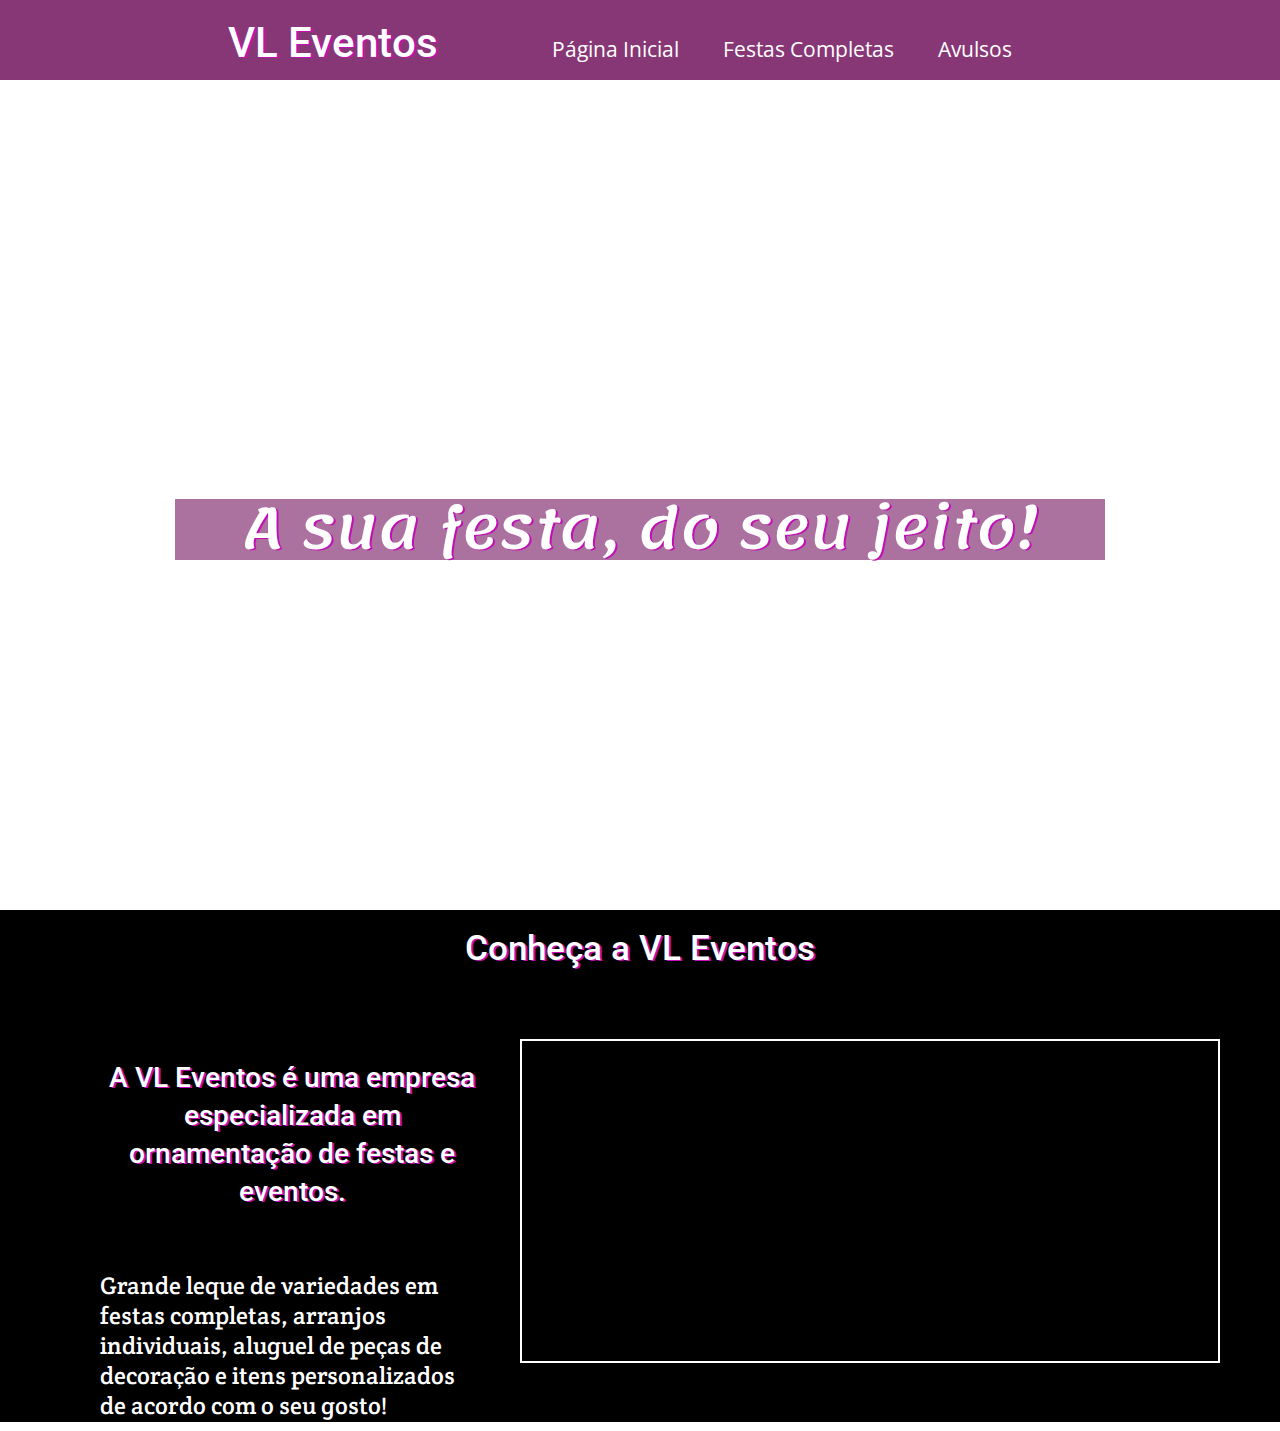
==== index.html @ 7e88c832 "Update index.html" ====
<!DOCTYPE html>
<html lang="pt-br">

<head>
    <meta charset="utf-8">
    <meta http-equiv="X-UA-Compatible" content="IE=edge">
    <meta name="viewport" content="width=device-width, initial-scale=1">
    <title>VL Eventos</title>
    <!-- Bootstrap -->
    <link href="https://maxcdn.bootstrapcdn.com/bootstrap/3.3.7/css/bootstrap.min.css" rel="stylesheet" integrity="sha384-BVYiiSIFeK1dGmJRAkycuHAHRg32OmUcww7on3RYdg4Va+PmSTsz/K68vbdEjh4u" crossorigin="anonymous">

    <!--CSS file link-->
    <link type="text/css" rel="stylesheet" href="css/styles.css">
</head>

<body>
    <!-- jQuery -->
    <script src="js/libs/jquery-1.11.2.min.js"></script> 

    <script src="https://maxcdn.bootstrapcdn.com/bootstrap/3.3.7/js/bootstrap.min.js" integrity="sha384-Tc5IQib027qvyjSMfHjOMaLkfuWVxZxUPnCJA7l2mCWNIpG9mGCD8wGNIcPD7Txa" crossorigin="anonymous"></script>
    
    <div class="header">
        <div class="container">
            <h1>VL Eventos</h1>
            <a href="#">Página Inicial</a></li>
            <a href="#">Festas Completas</a></li>
            <a href="#">Avulsos</a></li>
            <a href="#">Contato</a></li>
        </div>
    </div>
    <div class="main">
        <div class="container">
        <h1>A sua festa, do seu jeito!</h1>
        </div>
    </div>
    <div class="presentation">
        <div class="container">
            <h2>Conheça a VL Eventos</h2>
        </div>
        <div class="container-presentation">
            <ul class="rslides">
                <li><img src="https://image.ibb.co/fwrNMv/mulhermaravilha2_cutted_min.jpg" alt=""></li>
                <li><img src="https://image.ibb.co/ewNwgv/deluxe3_cutted_min.jpg" alt=""></li>
                <li><img src="https://image.ibb.co/k0xjZF/princesa2_cutted_min.jpg" alt=""></li>
            </ul>
            <div class="text-presentation">
                <h2>A VL Eventos é uma empresa especializada em ornamentação de festas e eventos.</h2><p>Grande leque de variedades em festas completas, arranjos individuais, aluguel de peças de decoração e itens personalizados de acordo com o seu gosto!</p>
            </div>
        </div>
    </div>
    


<script src="js/plugins.js"></script>
<script src="js/main.js"></script>

</body>

</html>
---- css/styles.css ----
@import url('https://fonts.googleapis.com/css?family=Lemonada|Open+Sans|Open+Sans+Condensed:300');

@import url('https://fonts.googleapis.com/css?family=Crete+Round|Roboto');

html,body{
    margin: 0 auto;
}

.header{
    background-color: #873676;
    height: 80px;
    display: block;
}

.container{
    max-width: 960px;
    margin: 0 auto;
    text-align: center;
}

h1{
    color: #FFF;
    font-family: 'Roboto', sans-serif;
    text-shadow: 2px 1px #c10fb5;
    font-size: 3em;
}

h2{
    color: #FFF;
    font-family: 'Roboto', sans-serif;
    text-shadow: 2px 1px #c10fb5;
    font-size: 2em;
}

p{
    color: #FFF;
    font-family: 'Crete Round', serif;
}


.header .container h1{
    display: inline-flex;
    margin-right: 110px;
}

.header .container a{
    display: inline-flex;
    color: #FFF;
    font-family: "Open Sans Condensed", sans-serif;
    margin-right: 40px;
    font-size: 1.5em;
    text-decoration: none;
    padding: 34px 0 13px 0;
    
}

.header .container a:hover{
    border-bottom: 3px solid #FFF;
    
}

.main{
    height: 830px;
    background: url('https://image.ibb.co/knk4ZF/flamingos_cutted_min.jpg') no-repeat center center;
    background-size: cover;
    -o-background-size: cover;
    -moz-background-size: cover;
    -webkit-background-size: cover;
}

.main .container{
    height: 830px;
    text-align: center;
}

.main .container h1{
    background-color: rgba(135, 54, 118, .7);
    font-size: 4em;
    font-family: 'Lemonada';
    margin-top: 45%;
}

.presentation{
    background-color: #000;
    height: 512px;
}

.presentation .container h2{
    font-size: 2.5em;
}

.container-presentation{
    max-width: 1500px;
    margin: 0 auto;
}

.presentation ul{
    margin: 60px;
    width: 700px;
    float: right;
    border: 2px solid #FFF;
}

.presentation ul li{
    height: 320px;
}

.presentation .container-presentation .text-presentation{
    position: absolute;
    margin: 60px 0 0 100px;
    width: 30%;
}

.presentation .container-presentation .text-presentation h2{
    text-align: center;
    line-height: 38px;
}

.presentation .container-presentation .text-presentation p{
    margin-top: 60px;
    font-size: 24px;    
    text-indent: 0px;
    font-family: 'Crete Round';
    line-height: 30px;
}


/* RSlides código CSS */

.rslides {
  position: relative;
  list-style: none;
  overflow: hidden;
  width: 100%;
  padding: 0;
  margin: 0;
  }

.rslides li {
  -webkit-backface-visibility: hidden;
  position: absolute;
  display: none;
  width: 100%;
  left: 0;
  top: 0;
  }

.rslides li:first-child {
  position: relative;
  display: block;
  float: left;
  }

.rslides img {
  display: block;
  height: auto;
  float: left;
  width: 100%;
  border: 0;
  }
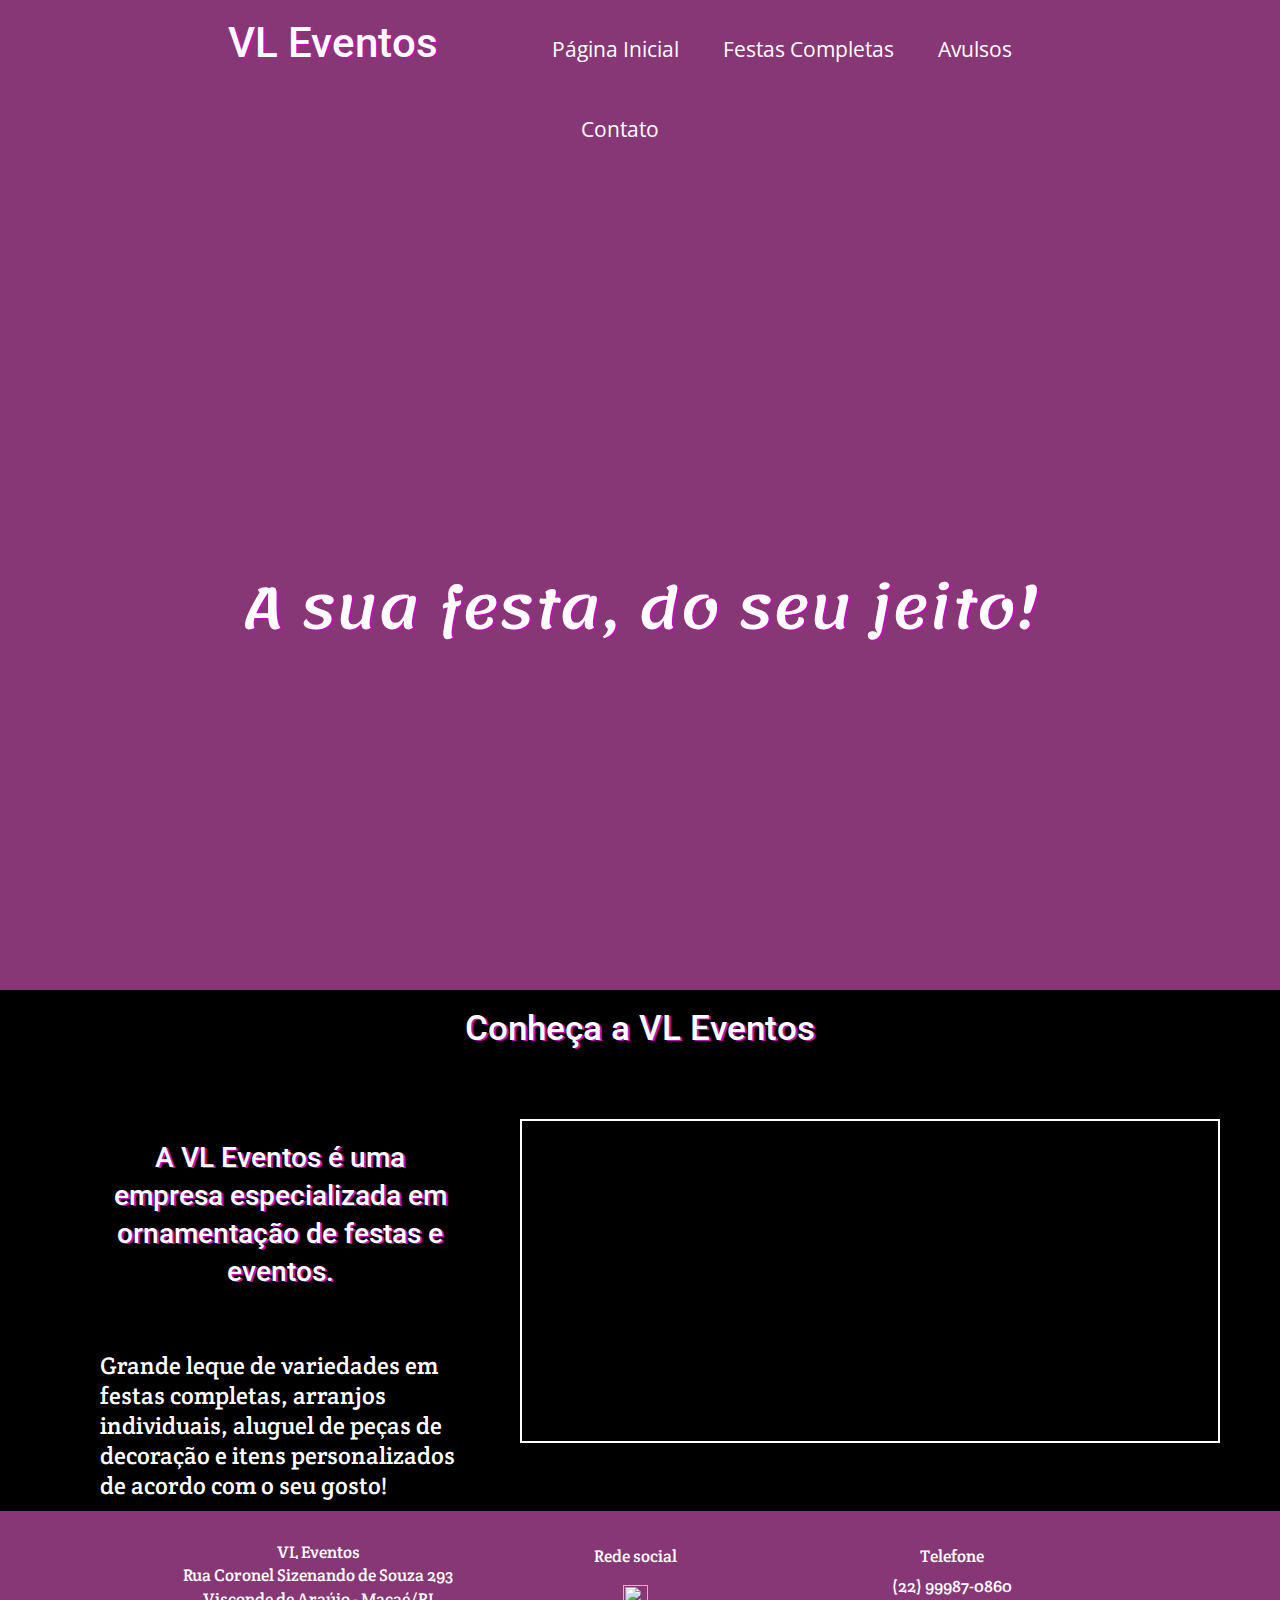
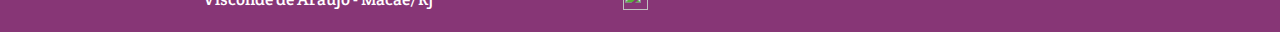
==== commit 7b65eb48: "Merge pull request #1 from sashaclimax/master" ====
--- a/index.html
+++ b/index.html
@@ -5,10 +5,10 @@
     <meta charset="utf-8">
     <meta http-equiv="X-UA-Compatible" content="IE=edge">
     <meta name="viewport" content="width=device-width, initial-scale=1">
+    <title>VL Eventos - Home</title>
     <title>VL Eventos</title>
     <!-- Bootstrap -->
     <link href="https://maxcdn.bootstrapcdn.com/bootstrap/3.3.7/css/bootstrap.min.css" rel="stylesheet" integrity="sha384-BVYiiSIFeK1dGmJRAkycuHAHRg32OmUcww7on3RYdg4Va+PmSTsz/K68vbdEjh4u" crossorigin="anonymous">
-
     <!--CSS file link-->
     <link type="text/css" rel="stylesheet" href="css/styles.css">
 </head>
@@ -38,17 +38,35 @@
             <h2>Conheça a VL Eventos</h2>
         </div>
         <div class="container-presentation">
+            <div class="text-presentation">
+                <h2>A VL Eventos é uma empresa especializada em ornamentação de festas e eventos.</h2><p>Grande leque de variedades em festas completas, arranjos individuais, aluguel de peças de decoração e itens personalizados de acordo com o seu gosto!</p>
+            </div>
+            <div class="slideshow">
             <ul class="rslides">
                 <li><img src="https://image.ibb.co/fwrNMv/mulhermaravilha2_cutted_min.jpg" alt=""></li>
                 <li><img src="https://image.ibb.co/ewNwgv/deluxe3_cutted_min.jpg" alt=""></li>
                 <li><img src="https://image.ibb.co/k0xjZF/princesa2_cutted_min.jpg" alt=""></li>
             </ul>
-            <div class="text-presentation">
-                <h2>A VL Eventos é uma empresa especializada em ornamentação de festas e eventos.</h2><p>Grande leque de variedades em festas completas, arranjos individuais, aluguel de peças de decoração e itens personalizados de acordo com o seu gosto!</p>
             </div>
         </div>
     </div>
-    
+    <div class="footer">
+        <div class="container-footer">
+            <div class="address">
+                <address>
+                VL Eventos<br> 
+                Rua Coronel Sizenando de Souza 293<br> Visconde de Araújo - Macaé/RJ<br>
+                </address>
+            </div>
+            <div class="social">
+                <p>Rede social</p>
+                <a href="https://www.facebook.com/VLFESTASEVENTOS/"><img class="socialicon" src="https://s3.amazonaws.com/codecademy-content/projects/headlines/fb.svg"></a>
+            </div>
+            <div class="phone">
+                <p>Telefone<br>(22) 99987-0860</p>
+            </div>
+        </div>
+    </div>
 
 
 <script src="js/plugins.js"></script>
--- a/css/styles.css
+++ b/css/styles.css
@@ -4,11 +4,12 @@
 
 html,body{
     margin: 0 auto;
+    background-color: #873676;
 }
 
 .header{
     background-color: #873676;
-    height: 80px;
+    max-height: 400px;
     display: block;
 }
 
@@ -51,7 +52,7 @@
     font-size: 1.5em;
     text-decoration: none;
     padding: 34px 0 13px 0;
-    
+    border-bottom: 3px solid #873676;
 }
 
 .header .container a:hover{
@@ -82,7 +83,7 @@
 
 .presentation{
     background-color: #000;
-    height: 512px;
+    max-height: 1012px;
 }
 
 .presentation .container h2{
@@ -92,12 +93,13 @@
 .container-presentation{
     max-width: 1500px;
     margin: 0 auto;
+    display: flex;
+    flex-direction: row;
 }
 
 .presentation ul{
     margin: 60px;
     width: 700px;
-    float: right;
     border: 2px solid #FFF;
 }
 
@@ -106,9 +108,7 @@
 }
 
 .presentation .container-presentation .text-presentation{
-    position: absolute;
     margin: 60px 0 0 100px;
-    width: 30%;
 }
 
 .presentation .container-presentation .text-presentation h2{
@@ -120,8 +120,46 @@
     margin-top: 60px;
     font-size: 24px;    
     text-indent: 0px;
-    font-family: 'Crete Round';
+    font-family: 'Crete Round', serif;
     line-height: 30px;
+}
+
+.footer{
+    background-color: #873676;
+    color: #FFFFFF;
+    margin-top: 30px;
+    font-size: 1.2em;    
+    text-indent: 0px;
+    font-family: 'Crete Round', serif;
+    line-height: 30px;
+}
+
+.footer .container-footer{
+    margin: 0 auto;
+    max-width: 960px;
+    max-height: 500px;
+    text-align: center;
+    display: flex;
+    flex-wrap: wrap;
+}
+
+.footer .container-footer .address{
+    width: 33%;
+    text-align: center;
+    
+}
+
+.footer .container-footer .social{
+    width: 33%;
+}
+
+.footer .container-footer .socialicon{
+    width: 25px;
+    height: 25px;
+}
+
+.footer .container-footer .phone{
+    width: 33%;
 }
 
 
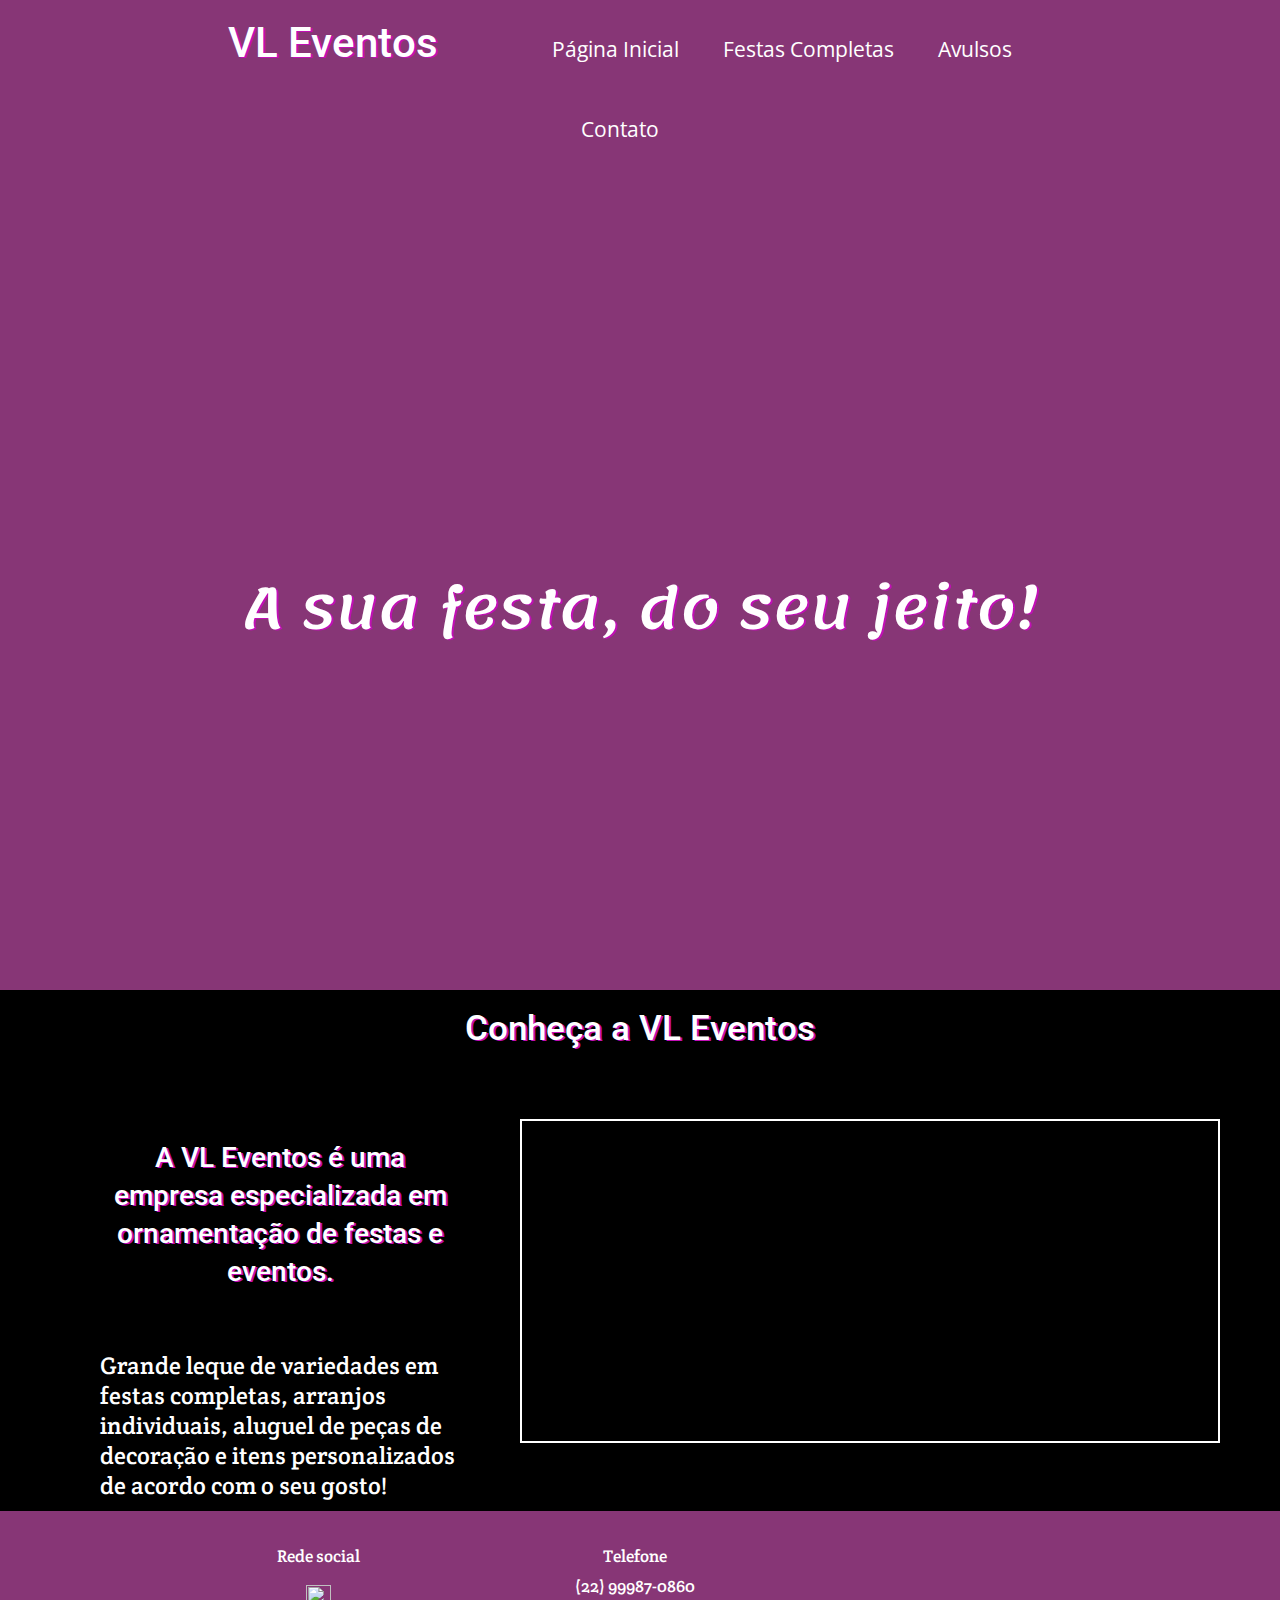
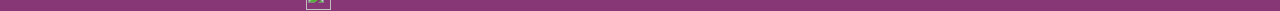
==== commit 9b6a990c: "Update index.html" ====
--- a/index.html
+++ b/index.html
@@ -39,28 +39,38 @@
         </div>
         <div class="container-presentation">
             <div class="text-presentation">
-                <h2>A VL Eventos é uma empresa especializada em ornamentação de festas e eventos.</h2><p>Grande leque de variedades em festas completas, arranjos individuais, aluguel de peças de decoração e itens personalizados de acordo com o seu gosto!</p>
+                <h2>A VL Eventos é uma empresa especializada em ornamentação de 
+
+festas e eventos.</h2><p>Grande leque de variedades em festas completas, 
+
+arranjos individuais, aluguel de peças de decoração e itens personalizados de 
+
+acordo com o seu gosto!</p>
             </div>
             <div class="slideshow">
             <ul class="rslides">
-                <li><img src="https://image.ibb.co/fwrNMv/mulhermaravilha2_cutted_min.jpg" alt=""></li>
-                <li><img src="https://image.ibb.co/ewNwgv/deluxe3_cutted_min.jpg" alt=""></li>
-                <li><img src="https://image.ibb.co/k0xjZF/princesa2_cutted_min.jpg" alt=""></li>
+                <li><img 
+
+src="https://image.ibb.co/fwrNMv/mulhermaravilha2_cutted_min.jpg" alt=""></li>
+                <li><img src="https://image.ibb.co/ewNwgv/deluxe3_cutted_min.jpg" 
+
+alt=""></li>
+                <li><img src="https://image.ibb.co/k0xjZF/princesa2_cutted_min.jpg" 
+
+alt=""></li>
             </ul>
             </div>
         </div>
     </div>
     <div class="footer">
         <div class="container-footer">
-            <div class="address">
-                <address>
-                VL Eventos<br> 
-                Rua Coronel Sizenando de Souza 293<br> Visconde de Araújo - Macaé/RJ<br>
-                </address>
-            </div>
             <div class="social">
                 <p>Rede social</p>
-                <a href="https://www.facebook.com/VLFESTASEVENTOS/"><img class="socialicon" src="https://s3.amazonaws.com/codecademy-content/projects/headlines/fb.svg"></a>
+                <a href="https://www.facebook.com/VLFESTASEVENTOS/"><img 
+
+class="socialicon" src="https://s3.amazonaws.com/codecademy-
+
+content/projects/headlines/fb.svg"></a>
             </div>
             <div class="phone">
                 <p>Telefone<br>(22) 99987-0860</p>
--- a/css/styles.css
+++ b/css/styles.css
@@ -162,6 +162,40 @@
     width: 33%;
 }
 
+@media screen and (max-device-width: 480px){
+    
+    .header .container h1{
+      margin-right: 0px;
+}
+
+    .header .container a{
+       display: none;
+}
+
+    .main{
+        height: 150px;
+    }
+
+    .main .container h1{
+        margin-top: 4%;
+}
+        
+    .container-presentation{
+        width: 100%;
+        margin: 0;
+    }
+        
+    .presentation .container-presentation .text-presentation{
+        margin: 0;
+        padding: 30px 45px;
+    }
+
+    .container-presentation .slideshow{
+        display: none;
+}
+        
+}
+
 
 /* RSlides código CSS */
 
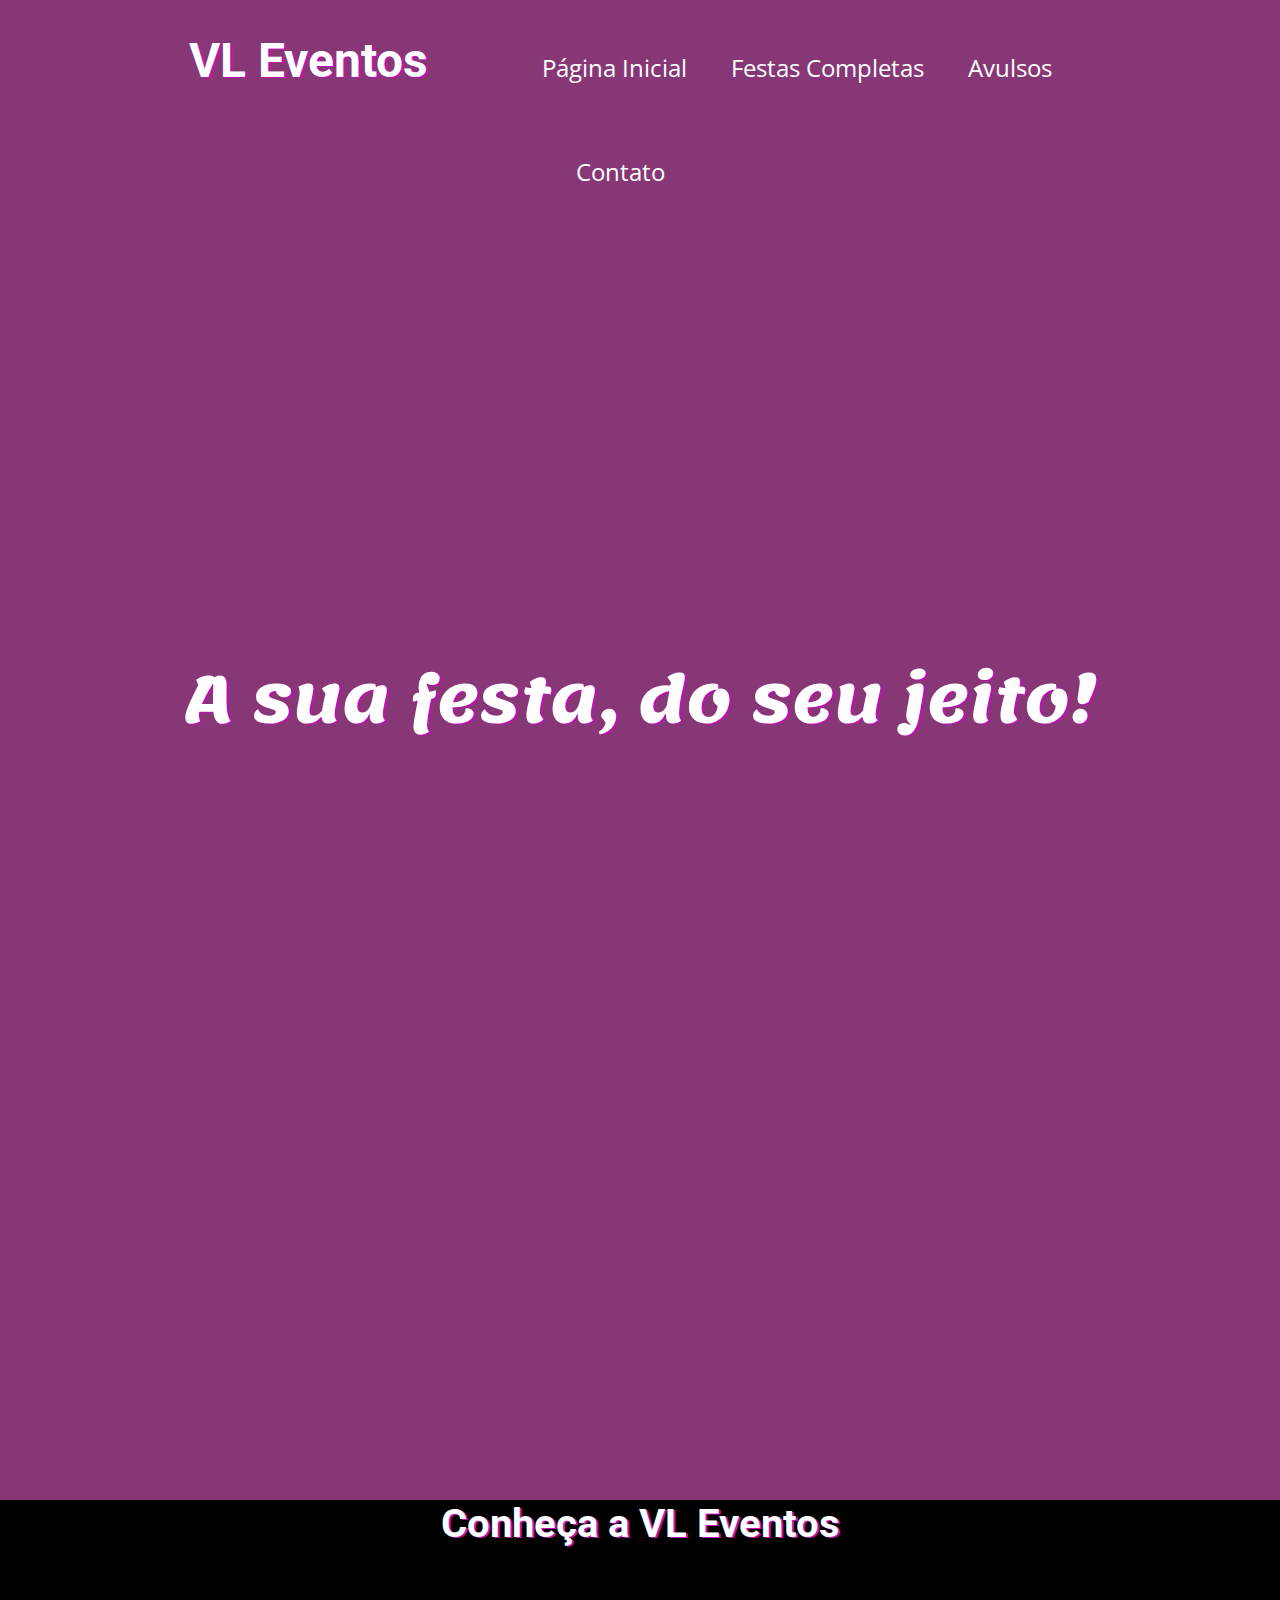
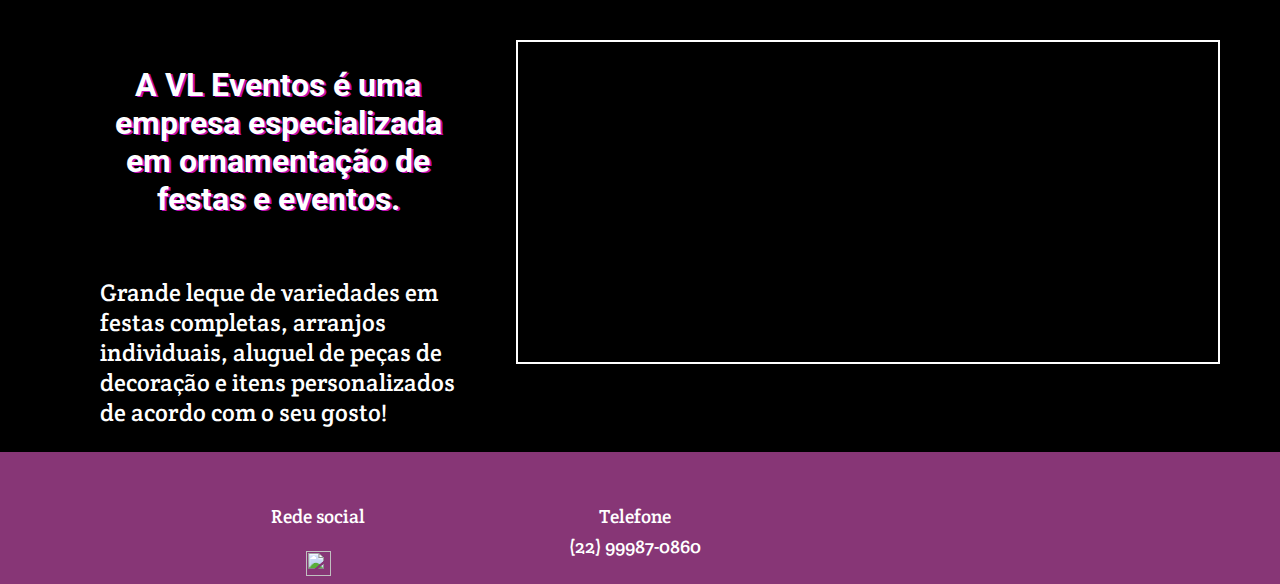
==== commit bb72542d: "new layout sem endereço" ====
--- a/index.html
+++ b/index.html
@@ -7,18 +7,13 @@
     <meta name="viewport" content="width=device-width, initial-scale=1">
     <title>VL Eventos - Home</title>
     <title>VL Eventos</title>
-    <!-- Bootstrap -->
-    <link href="https://maxcdn.bootstrapcdn.com/bootstrap/3.3.7/css/bootstrap.min.css" rel="stylesheet" integrity="sha384-BVYiiSIFeK1dGmJRAkycuHAHRg32OmUcww7on3RYdg4Va+PmSTsz/K68vbdEjh4u" crossorigin="anonymous">
     <!--CSS file link-->
     <link type="text/css" rel="stylesheet" href="css/styles.css">
 </head>
 
 <body>
     <!-- jQuery -->
-    <script src="js/libs/jquery-1.11.2.min.js"></script> 
-
-    <script src="https://maxcdn.bootstrapcdn.com/bootstrap/3.3.7/js/bootstrap.min.js" integrity="sha384-Tc5IQib027qvyjSMfHjOMaLkfuWVxZxUPnCJA7l2mCWNIpG9mGCD8wGNIcPD7Txa" crossorigin="anonymous"></script>
-    
+    <script src="js/libs/jquery-1.11.2.min.js"></script>
     <div class="header">
         <div class="container">
             <h1>VL Eventos</h1>
@@ -39,25 +34,14 @@
         </div>
         <div class="container-presentation">
             <div class="text-presentation">
-                <h2>A VL Eventos é uma empresa especializada em ornamentação de 
-
-festas e eventos.</h2><p>Grande leque de variedades em festas completas, 
-
-arranjos individuais, aluguel de peças de decoração e itens personalizados de 
-
-acordo com o seu gosto!</p>
+                <h2>A VL Eventos é uma empresa especializada em ornamentação de festas e eventos.</h2>
+                <p>Grande leque de variedades em festas completas, arranjos individuais, aluguel de peças de decoração e itens personalizados de acordo com o seu gosto!</p>
             </div>
             <div class="slideshow">
             <ul class="rslides">
-                <li><img 
-
-src="https://image.ibb.co/fwrNMv/mulhermaravilha2_cutted_min.jpg" alt=""></li>
-                <li><img src="https://image.ibb.co/ewNwgv/deluxe3_cutted_min.jpg" 
-
-alt=""></li>
-                <li><img src="https://image.ibb.co/k0xjZF/princesa2_cutted_min.jpg" 
-
-alt=""></li>
+                <li><img src="https://image.ibb.co/fwrNMv/mulhermaravilha2_cutted_min.jpg" alt=""></li>
+                <li><img src="https://image.ibb.co/ewNwgv/deluxe3_cutted_min.jpg" alt=""></li>
+                <li><img src="https://image.ibb.co/k0xjZF/princesa2_cutted_min.jpg" alt=""></li>
             </ul>
             </div>
         </div>
@@ -66,19 +50,14 @@
         <div class="container-footer">
             <div class="social">
                 <p>Rede social</p>
-                <a href="https://www.facebook.com/VLFESTASEVENTOS/"><img 
-
-class="socialicon" src="https://s3.amazonaws.com/codecademy-
-
-content/projects/headlines/fb.svg"></a>
+                <a href="https://www.facebook.com/VLFESTASEVENTOS/"><img class="socialicon" src="https://s3.amazonaws.com/codecademy-
+                content/projects/headlines/fb.svg"></a>
             </div>
             <div class="phone">
                 <p>Telefone<br>(22) 99987-0860</p>
             </div>
         </div>
     </div>
-
-
 <script src="js/plugins.js"></script>
 <script src="js/main.js"></script>
 
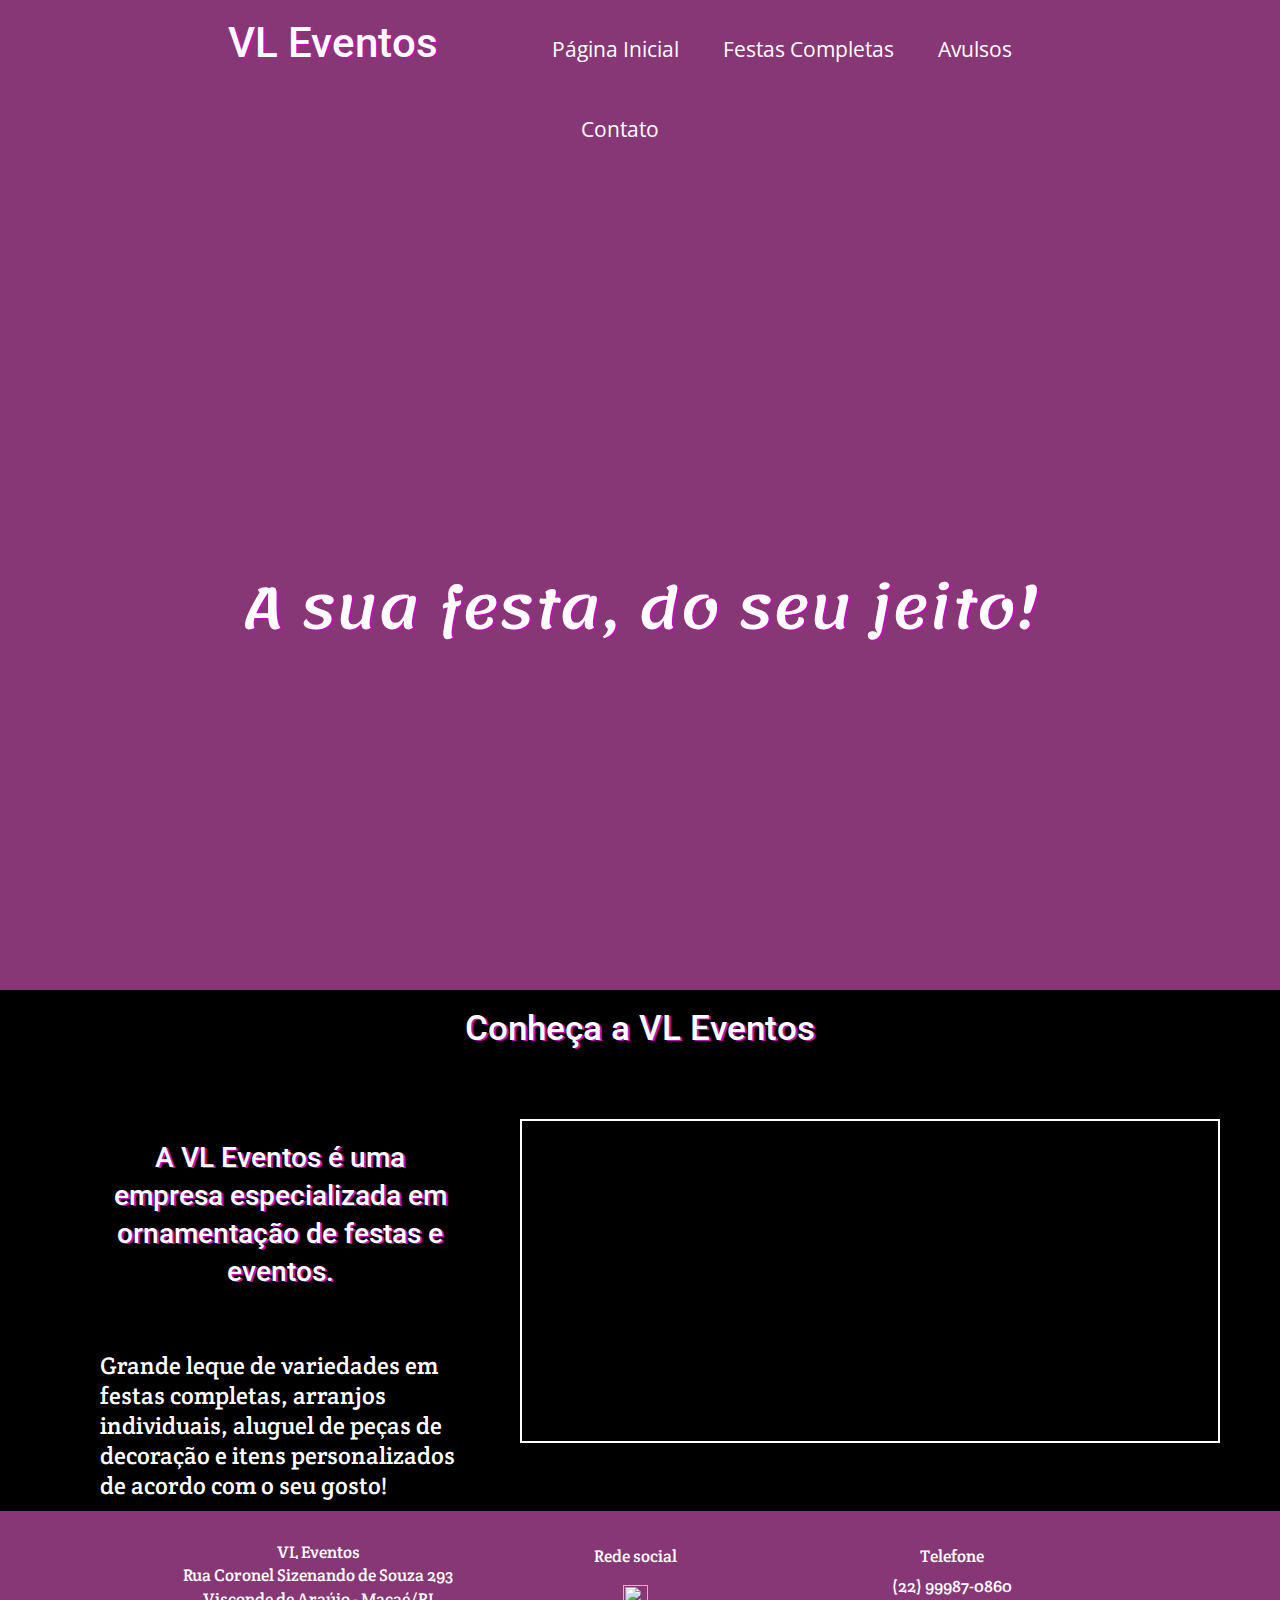
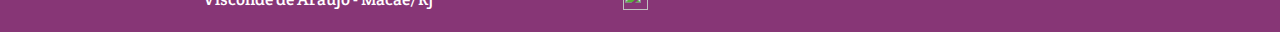
==== commit 2032b040: "Update index.html" ====
--- a/index.html
+++ b/index.html
@@ -7,13 +7,18 @@
     <meta name="viewport" content="width=device-width, initial-scale=1">
     <title>VL Eventos - Home</title>
     <title>VL Eventos</title>
+    <!-- Bootstrap -->
+    <link href="https://maxcdn.bootstrapcdn.com/bootstrap/3.3.7/css/bootstrap.min.css" rel="stylesheet" integrity="sha384-BVYiiSIFeK1dGmJRAkycuHAHRg32OmUcww7on3RYdg4Va+PmSTsz/K68vbdEjh4u" crossorigin="anonymous">
     <!--CSS file link-->
     <link type="text/css" rel="stylesheet" href="css/styles.css">
 </head>
 
 <body>
     <!-- jQuery -->
-    <script src="js/libs/jquery-1.11.2.min.js"></script>
+    <script src="js/libs/jquery-1.11.2.min.js"></script> 
+
+    <script src="https://maxcdn.bootstrapcdn.com/bootstrap/3.3.7/js/bootstrap.min.js" integrity="sha384-Tc5IQib027qvyjSMfHjOMaLkfuWVxZxUPnCJA7l2mCWNIpG9mGCD8wGNIcPD7Txa" crossorigin="anonymous"></script>
+    
     <div class="header">
         <div class="container">
             <h1>VL Eventos</h1>
@@ -34,8 +39,7 @@
         </div>
         <div class="container-presentation">
             <div class="text-presentation">
-                <h2>A VL Eventos é uma empresa especializada em ornamentação de festas e eventos.</h2>
-                <p>Grande leque de variedades em festas completas, arranjos individuais, aluguel de peças de decoração e itens personalizados de acordo com o seu gosto!</p>
+                <h2>A VL Eventos é uma empresa especializada em ornamentação de festas e eventos.</h2><p>Grande leque de variedades em festas completas, arranjos individuais, aluguel de peças de decoração e itens personalizados de acordo com o seu gosto!</p>
             </div>
             <div class="slideshow">
             <ul class="rslides">
@@ -48,16 +52,23 @@
     </div>
     <div class="footer">
         <div class="container-footer">
+            <div class="address">
+                <address>
+                VL Eventos<br> 
+                Rua Coronel Sizenando de Souza 293<br> Visconde de Araújo - Macaé/RJ<br>
+                </address>
+            </div>
             <div class="social">
                 <p>Rede social</p>
-                <a href="https://www.facebook.com/VLFESTASEVENTOS/"><img class="socialicon" src="https://s3.amazonaws.com/codecademy-
-                content/projects/headlines/fb.svg"></a>
+                <a href="https://www.facebook.com/VLFESTASEVENTOS/"><img class="socialicon" src="https://s3.amazonaws.com/codecademy-content/projects/headlines/fb.svg"></a>
             </div>
             <div class="phone">
                 <p>Telefone<br>(22) 99987-0860</p>
             </div>
         </div>
     </div>
+
+
 <script src="js/plugins.js"></script>
 <script src="js/main.js"></script>
 
--- a/css/styles.css
+++ b/css/styles.css
@@ -162,38 +162,15 @@
     width: 33%;
 }
 
-@media screen and (max-device-width: 480px){
-    
-    .header .container h1{
-      margin-right: 0px;
-}
-
-    .header .container a{
-       display: none;
-}
-
-    .main{
-        height: 150px;
+@media screen (max-width=500px){
+    .container-presentation{
+        max-width=500px;
+        display: flex;
+        flex-direction: column;
     }
-
-    .main .container h1{
-        margin-top: 4%;
-}
-        
-    .container-presentation{
-        width: 100%;
-        margin: 0;
+    .container-presentation .text-presentation{
+        max-width: 500px;
     }
-        
-    .presentation .container-presentation .text-presentation{
-        margin: 0;
-        padding: 30px 45px;
-    }
-
-    .container-presentation .slideshow{
-        display: none;
-}
-        
 }
 
 
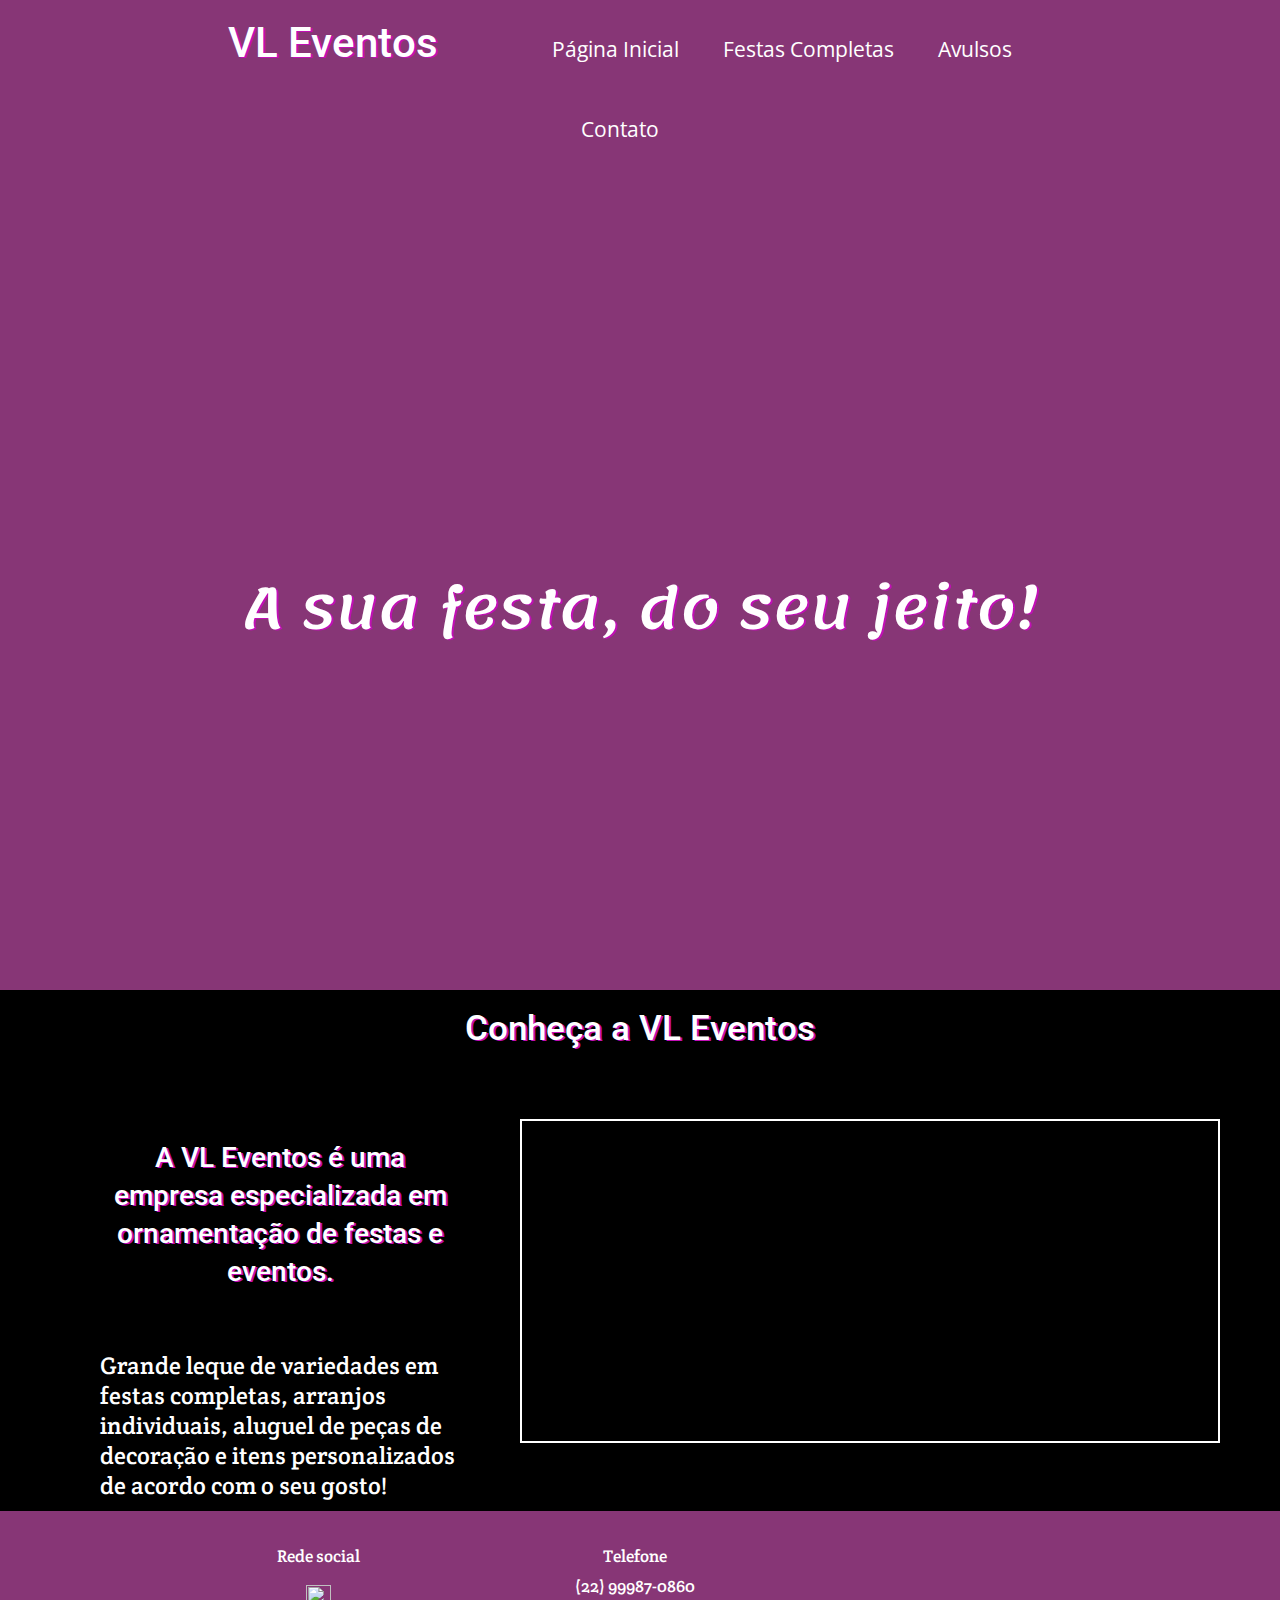
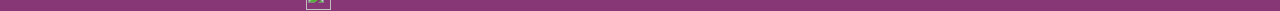
==== commit c4d38f72: "removido adress" ====
--- a/index.html
+++ b/index.html
@@ -52,12 +52,6 @@
     </div>
     <div class="footer">
         <div class="container-footer">
-            <div class="address">
-                <address>
-                VL Eventos<br> 
-                Rua Coronel Sizenando de Souza 293<br> Visconde de Araújo - Macaé/RJ<br>
-                </address>
-            </div>
             <div class="social">
                 <p>Rede social</p>
                 <a href="https://www.facebook.com/VLFESTASEVENTOS/"><img class="socialicon" src="https://s3.amazonaws.com/codecademy-content/projects/headlines/fb.svg"></a>
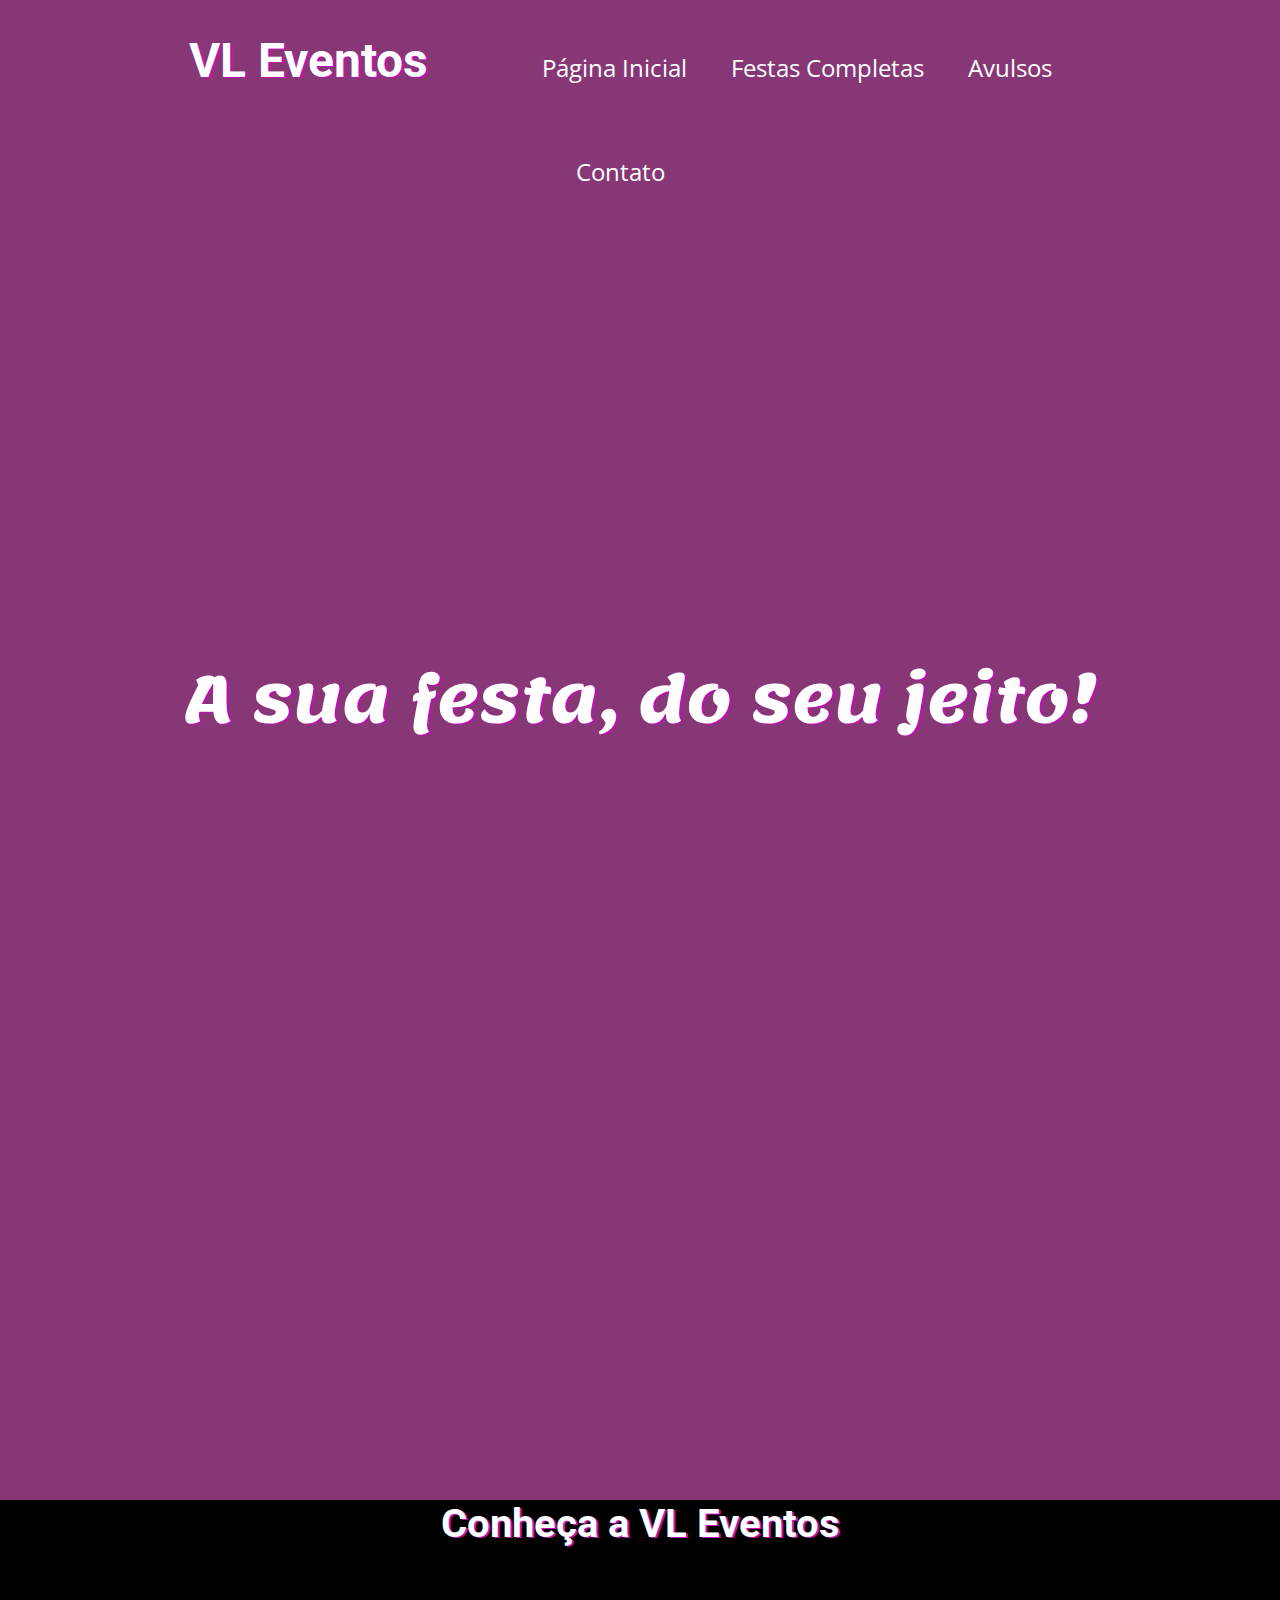
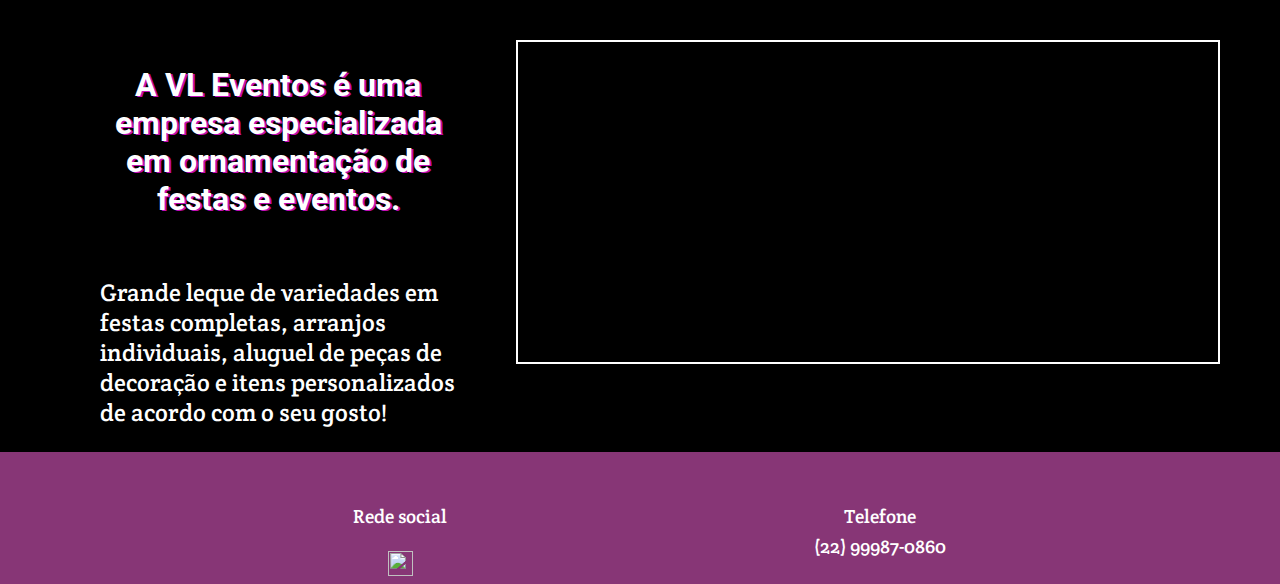
==== commit 3f057718: "removido bootstrap do head" ====
--- a/index.html
+++ b/index.html
@@ -7,8 +7,6 @@
     <meta name="viewport" content="width=device-width, initial-scale=1">
     <title>VL Eventos - Home</title>
     <title>VL Eventos</title>
-    <!-- Bootstrap -->
-    <link href="https://maxcdn.bootstrapcdn.com/bootstrap/3.3.7/css/bootstrap.min.css" rel="stylesheet" integrity="sha384-BVYiiSIFeK1dGmJRAkycuHAHRg32OmUcww7on3RYdg4Va+PmSTsz/K68vbdEjh4u" crossorigin="anonymous">
     <!--CSS file link-->
     <link type="text/css" rel="stylesheet" href="css/styles.css">
 </head>
--- a/css/styles.css
+++ b/css/styles.css
@@ -143,14 +143,8 @@
     flex-wrap: wrap;
 }
 
-.footer .container-footer .address{
-    width: 33%;
-    text-align: center;
-    
-}
-
 .footer .container-footer .social{
-    width: 33%;
+    width: 50%;
 }
 
 .footer .container-footer .socialicon{
@@ -159,18 +153,41 @@
 }
 
 .footer .container-footer .phone{
-    width: 33%;
-}
-
-@media screen (max-width=500px){
+    width: 50%;
+}
+
+@media screen and (max-width: 480px){
+    
+    .header .container h1{
+      margin-right: 0px;
+}
+
+    .header .container a{
+       display: none;
+}
+
+    .main{
+        height: 150px;
+    }
+
+    .main .container h1{
+        margin-top: 4%;
+}
+        
     .container-presentation{
-        max-width=500px;
-        display: flex;
-        flex-direction: column;
+        width: 100%;
+        margin: 0;
     }
-    .container-presentation .text-presentation{
-        max-width: 500px;
+        
+    .presentation .container-presentation .text-presentation{
+        margin: 0;
+        padding: 30px 45px;
     }
+
+    .container-presentation .slideshow{
+        display: none;
+}
+        
 }
 
 
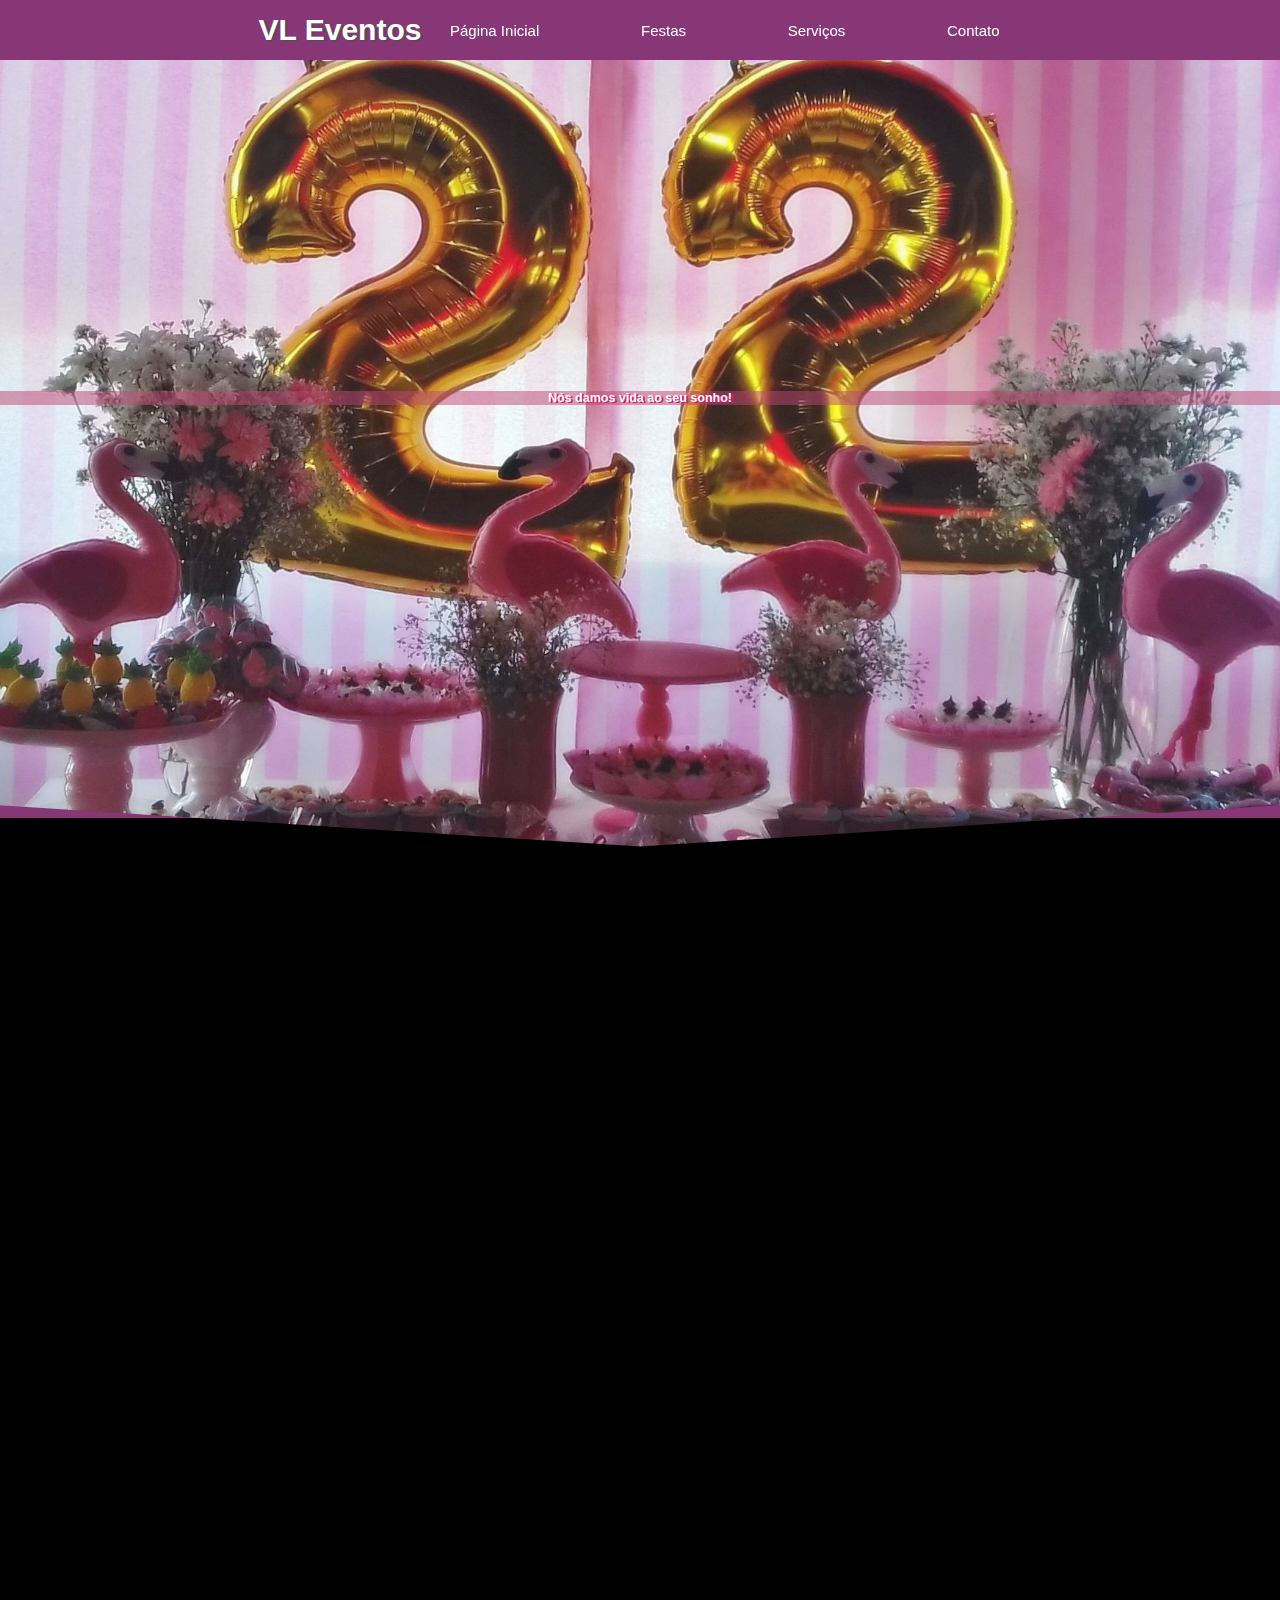
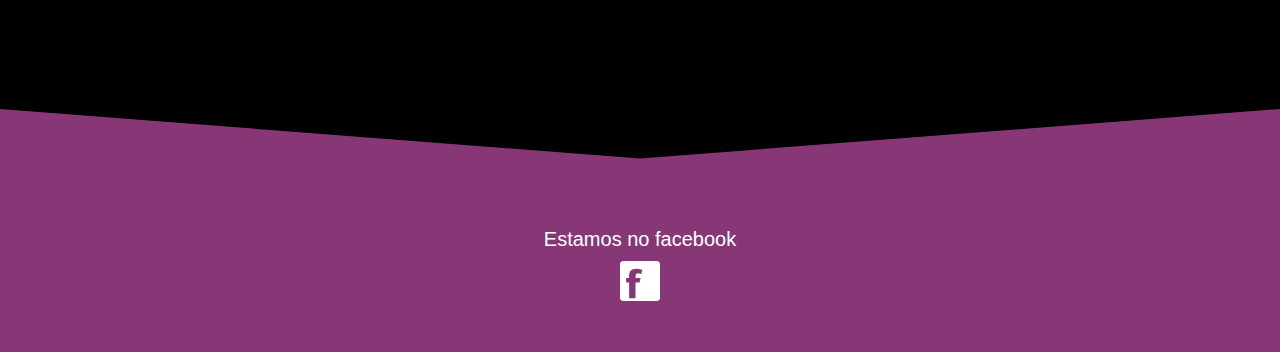
==== commit ff41593b: "Layout animations + js update" ====
--- a/index.html
+++ b/index.html
@@ -1,69 +1,87 @@
 <!DOCTYPE html>
-<html lang="pt-br">
-
+<html>
 <head>
     <meta charset="utf-8">
     <meta http-equiv="X-UA-Compatible" content="IE=edge">
     <meta name="viewport" content="width=device-width, initial-scale=1">
+    <meta name="theme-color" content="#873676">
     <title>VL Eventos - Home</title>
-    <title>VL Eventos</title>
+    <!-- Bootstrap -->
+    <link rel="stylesheet" href="https://stackpath.bootstrapcdn.com/bootstrap/4.1.1/css/bootstrap.min.css" integrity="sha384-WskhaSGFgHYWDcbwN70/dfYBj47jz9qbsMId/iRN3ewGhXQFZCSftd1LZCfmhktB" crossorigin="anonymous">
     <!--CSS file link-->
-    <link type="text/css" rel="stylesheet" href="css/styles.css">
+    <link type="text/css" rel="stylesheet" href="css/style.css">
+    <link type="text/css" rel="stylesheet" href="files/_basic/_ICONFONT/styles.css">
 </head>
-
 <body>
-    <!-- jQuery -->
-    <script src="js/libs/jquery-1.11.2.min.js"></script> 
-
-    <script src="https://maxcdn.bootstrapcdn.com/bootstrap/3.3.7/js/bootstrap.min.js" integrity="sha384-Tc5IQib027qvyjSMfHjOMaLkfuWVxZxUPnCJA7l2mCWNIpG9mGCD8wGNIcPD7Txa" crossorigin="anonymous"></script>
-    
-    <div class="header">
-        <div class="container">
+    <section class="header">
+        <div class="header__title">
             <h1>VL Eventos</h1>
-            <a href="#">Página Inicial</a></li>
-            <a href="#">Festas Completas</a></li>
-            <a href="#">Avulsos</a></li>
-            <a href="#">Contato</a></li>
         </div>
-    </div>
-    <div class="main">
-        <div class="container">
-        <h1>A sua festa, do seu jeito!</h1>
+        <div class="header__links">
+            <div class="header__links__item"><a href="#">Página Inicial</a></div>
+            <div class="header__links__item"><a href="pages/festas.html">Festas</a></div>
+            <div class="header__links__item"><a href="#">Serviços</a></div>
+            <div class="header__links__item"><a href="#">Contato</a></div>
         </div>
-    </div>
-    <div class="presentation">
-        <div class="container">
-            <h2>Conheça a VL Eventos</h2>
-        </div>
-        <div class="container-presentation">
-            <div class="text-presentation">
-                <h2>A VL Eventos é uma empresa especializada em ornamentação de festas e eventos.</h2><p>Grande leque de variedades em festas completas, arranjos individuais, aluguel de peças de decoração e itens personalizados de acordo com o seu gosto!</p>
+    </section>
+    <main>
+        <section class="hero hero__home">
+            <div class="hero__blur"></div>
+            <div class="hero__text hero__text__home text-shadow">
+                <h1>
+                    Nós damos vida ao seu sonho!
+                </h1>
             </div>
-            <div class="slideshow">
-            <ul class="rslides">
-                <li><img src="https://image.ibb.co/fwrNMv/mulhermaravilha2_cutted_min.jpg" alt=""></li>
-                <li><img src="https://image.ibb.co/ewNwgv/deluxe3_cutted_min.jpg" alt=""></li>
-                <li><img src="https://image.ibb.co/k0xjZF/princesa2_cutted_min.jpg" alt=""></li>
-            </ul>
+        </section>
+        <section class="presentation">
+            <div id="presentation__title" class="presentation__title text-shadow">
+                Conheça a VL eventos
             </div>
-        </div>
-    </div>
-    <div class="footer">
-        <div class="container-footer">
+            <div class="presentation__features row">
+               <div class="col-md-4">
+                   <div id="item-0" class="presentation__features__item">
+                   <div class="icon icon-basic-gunsight"></div>
+                    <div class="text">
+                        Nossa especialidade é deixar a sua festa linda!
+                    </div>
+                </div>
+               </div>
+                <div class="col-md-4">
+                    <div id="item-1" class="presentation__features__item">
+                   <div class="icon icon-basic-star"></div>
+                    <div class="text">
+                        Buscamos sempre excelência em nossos serviços junto a você, cliente!
+                    </div>
+                </div>
+                </div>
+                
+                <div class="col-md-4">
+                    <div id="item-2" class="presentation__features__item">
+                   <div class="icon icon-basic-geolocalize-05"></div>
+                    <div class="text">
+                        Pode deixar! Levamos a sua festa<br> até você!
+                    </div>
+                </div>
+                </div>
+                
+            </div>
+        </section>
+        <footer>
             <div class="social">
-                <p>Rede social</p>
-                <a href="https://www.facebook.com/VLFESTASEVENTOS/"><img class="socialicon" src="https://s3.amazonaws.com/codecademy-content/projects/headlines/fb.svg"></a>
+                <div class="social__facebook">
+                    <div class="social__facebook__text">
+                        Estamos no facebook
+                    </div>
+                    <div class="social__facebook__icon">
+                        <a href=https://www.facebook.com/VLFESTASEVENTOS/"" class="fb__link"><img class="fb" src="files/fotos-cutted/fb.svg"></a>
+                    </div>
+                </div>
             </div>
-            <div class="phone">
-                <p>Telefone<br>(22) 99987-0860</p>
-            </div>
-        </div>
-    </div>
-
-
-<script src="js/plugins.js"></script>
-<script src="js/main.js"></script>
-
+        </footer>
+    </main>
+    <script src="https://code.jquery.com/jquery-3.3.1.slim.min.js" integrity="sha384-q8i/X+965DzO0rT7abK41JStQIAqVgRVzpbzo5smXKp4YfRvH+8abtTE1Pi6jizo" crossorigin="anonymous"></script>
+<script src="https://cdnjs.cloudflare.com/ajax/libs/popper.js/1.14.3/umd/popper.min.js" integrity="sha384-ZMP7rVo3mIykV+2+9J3UJ46jBk0WLaUAdn689aCwoqbBJiSnjAK/l8WvCWPIPm49" crossorigin="anonymous"></script>
+<script src="https://stackpath.bootstrapcdn.com/bootstrap/4.1.1/js/bootstrap.min.js" integrity="sha384-smHYKdLADwkXOn1EmN1qk/HfnUcbVRZyYmZ4qpPea6sjB/pTJ0euyQp0Mk8ck+5T" crossorigin="anonymous"></script>
+<script src="js/layout/presentation.js"></script>
 </body>
-
-</html>
+</html>--- a/css/style.css
+++ b/css/style.css
@@ -0,0 +1,186 @@
+*,
+*::before,
+*::after {
+  padding: 0;
+  margin: 0;
+  box-sizing: border-box; }
+
+body, html {
+  background-color: #873676;
+  font-size: 62.5%;
+  font-family: "Lato", sans-serif; }
+
+.text-shadow {
+  text-shadow: 0.2rem 0.1rem #dc005a; }
+
+.header {
+  position: relative;
+  height: 6rem;
+  background-color: #873676;
+  z-index: 20;
+  max-width: 120rem;
+  margin: 0 auto; }
+  .header__title {
+    display: inline-block;
+    color: white;
+    position: absolute;
+    top: 50%;
+    left: 25%;
+    transform: translate(-50%, -50%); }
+    .header__title h1 {
+      text-shadow: 0.2rem 0.1rem #505050;
+      font-size: 3rem; }
+  .header__links {
+    display: inline-block;
+    position: absolute;
+    top: 50%;
+    left: 25%;
+    transform: translate(-50%, -50%);
+    left: 60%;
+    width: 60%; }
+    .header__links__item {
+      display: inline-block;
+      font-size: 1.5rem;
+      backface-visibility: hidden; }
+      .header__links__item a {
+        backface-visibility: hidden;
+        text-decoration: none;
+        color: white;
+        padding: 2rem 4rem;
+        margin: 0 1rem;
+        height: 100%;
+        transition: all .2s ease; }
+        .header__links__item a:hover {
+          border-bottom: .2rem solid white;
+          font-size: 1.7rem;
+          border-radius: 3px; }
+
+.hero {
+  position: relative;
+  z-index: 10;
+  width: 100%;
+  height: 92vh;
+  -webkit-webkit-clip-path: polygon(0 0, 100% 0, 100% 90%, 50% 95%, 0 90%);
+  -moz-webkit-clip-path: polygon(0 0, 100% 0, 100% 90%, 50% 95%, 0 90%);
+  -ms-webkit-clip-path: polygon(0 0, 100% 0, 100% 90%, 50% 95%, 0 90%);
+  -o-webkit-clip-path: polygon(0 0, 100% 0, 100% 90%, 50% 95%, 0 90%);
+  clip-path: polygon(0 0, 100% 0, 100% 90%, 50% 95%, 0 90%); }
+  .hero__home {
+    background-image: url(../../files/fotos-cutted/flamingos-cutted.jpg);
+    background-size: cover;
+    background-position: 20% 20%; }
+  .hero__festas {
+    background-image: url(../../files/fotos-cutted/galinha-cutted.jpg);
+    background-size: cover;
+    background-position: 20% 94%; }
+  .hero__blur {
+    background-image: linear-gradient(to bottom, rgba(200, 200, 200, 0.1), rgba(255, 255, 255, 0.1));
+    position: absolute;
+    width: 100%;
+    height: 100%;
+    z-index: 15; }
+  .hero__text {
+    position: relative;
+    text-align: center;
+    color: white;
+    top: 40%; }
+    .hero__text__home {
+      background-color: rgba(183, 54, 101, 0.5); }
+    .hero__text__festas {
+      background-color: rgba(61, 106, 249, 0.5); }
+
+.presentation {
+  position: relative;
+  top: -7rem;
+  z-index: 0;
+  height: 110vh;
+  background-color: black;
+  -webkit-webkit-clip-path: polygon(0 0, 100% 0, 100% 90%, 50% 95%, 0 90%);
+  -moz-webkit-clip-path: polygon(0 0, 100% 0, 100% 90%, 50% 95%, 0 90%);
+  -ms-webkit-clip-path: polygon(0 0, 100% 0, 100% 90%, 50% 95%, 0 90%);
+  -o-webkit-clip-path: polygon(0 0, 100% 0, 100% 90%, 50% 95%, 0 90%);
+  clip-path: polygon(0 0, 100% 0, 100% 90%, 50% 95%, 0 90%); }
+  .presentation__title {
+    position: absolute;
+    top: 10rem;
+    width: 100%;
+    text-align: center;
+    color: white;
+    font-size: 5rem;
+    opacity: 0;
+    animation-duration: 3s; }
+  .presentation__features {
+    margin: 0 auto;
+    position: relative;
+    top: 24rem;
+    max-width: 120rem;
+    height: 40rem; }
+    .presentation__features__item {
+      position: relative;
+      margin: 0 auto;
+      width: 80%;
+      height: 100%;
+      text-align: center;
+      color: white;
+      box-shadow: 0 0 3rem rgba(255, 255, 255, 0.3);
+      border-radius: 3px;
+      background-image: linear-gradient(to top, rgba(135, 54, 118, 0.9), rgba(255, 255, 255, 0.3));
+      opacity: 0;
+      animation-duration: 2s;
+      animation-timing-function: ease; }
+      .presentation__features__item::after {
+        content: "";
+        display: table;
+        clear: both; }
+      .presentation__features__item .icon {
+        font-size: 8rem;
+        padding: 5rem 3rem 2rem 3rem;
+        text-shadow: 0.2rem 0.1rem #dc005a;
+        border-top-right-radius: 3px;
+        border-top-left-radius: 3px; }
+        .presentation__features__item .icon__child {
+          background-image: url(../../files/fotos-cutted/child-cutted.JPG);
+          background-size: cover;
+          height: 20rem; }
+        .presentation__features__item .icon__adults {
+          background-image: url(../../files/fotos-cutted/adults-cutted.jpg);
+          background-size: cover;
+          height: 20rem; }
+        .presentation__features__item .icon__decoration {
+          background-image: url(../../files/fotos-cutted/decoration-cutted.JPG);
+          background-size: cover;
+          height: 20rem; }
+      .presentation__features__item .text {
+        position: relative;
+        z-index: 10;
+        height: 55%;
+        font-size: 2rem;
+        padding: 4rem 4rem;
+        box-shadow: 0 0 10rem black; }
+
+@keyframes title-show {
+  0% {
+    opacity: 0; }
+  100% {
+    opacity: 1; } }
+@keyframes item-show {
+  0% {
+    opacity: 0;
+    top: 20rem; }
+  100% {
+    opacity: 1;
+    top: 0rem; } }
+.social {
+  position: relative;
+  top: -5rem;
+  text-align: center; }
+  .social__facebook__text {
+    font-size: 2rem;
+    color: white; }
+  .social__facebook__icon {
+    margin-top: 1rem; }
+    .social__facebook__icon .fb {
+      width: 4rem;
+      height: 4rem; }
+
+/*# sourceMappingURL=style.css.map */
